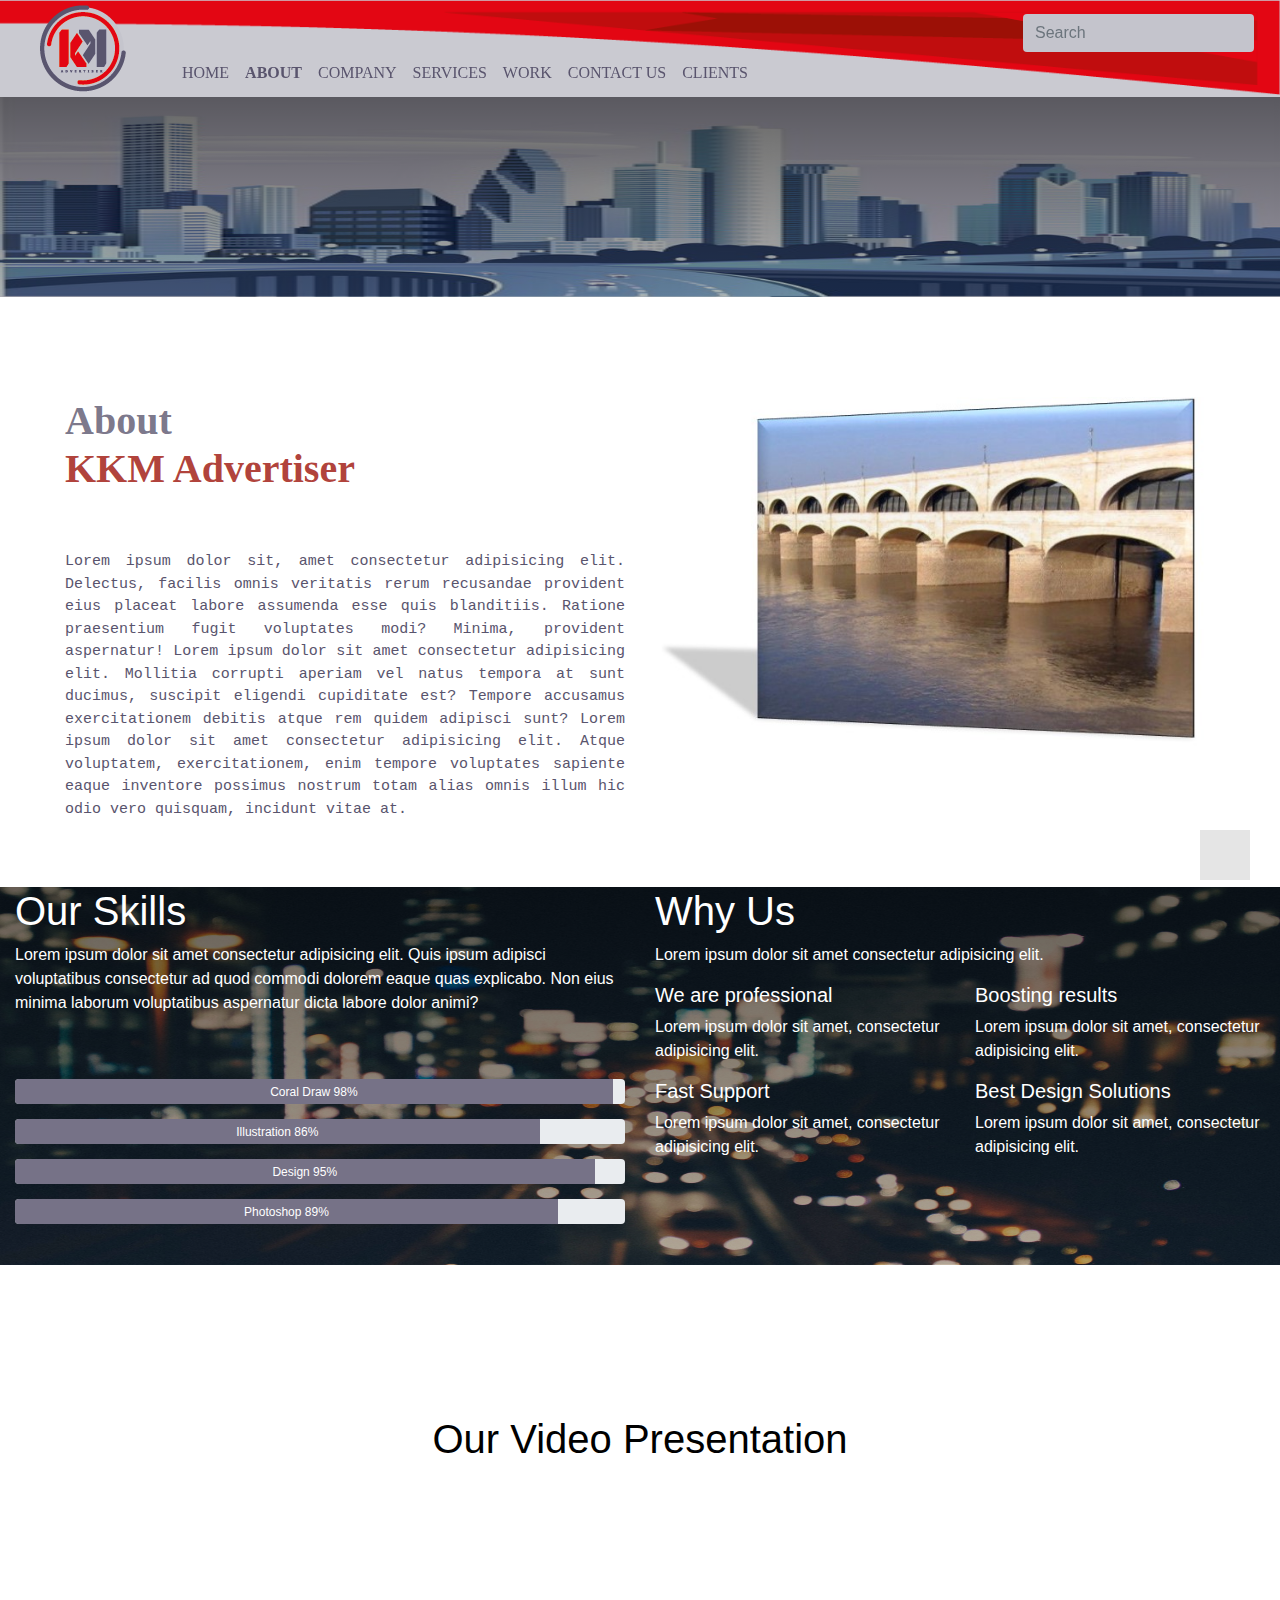
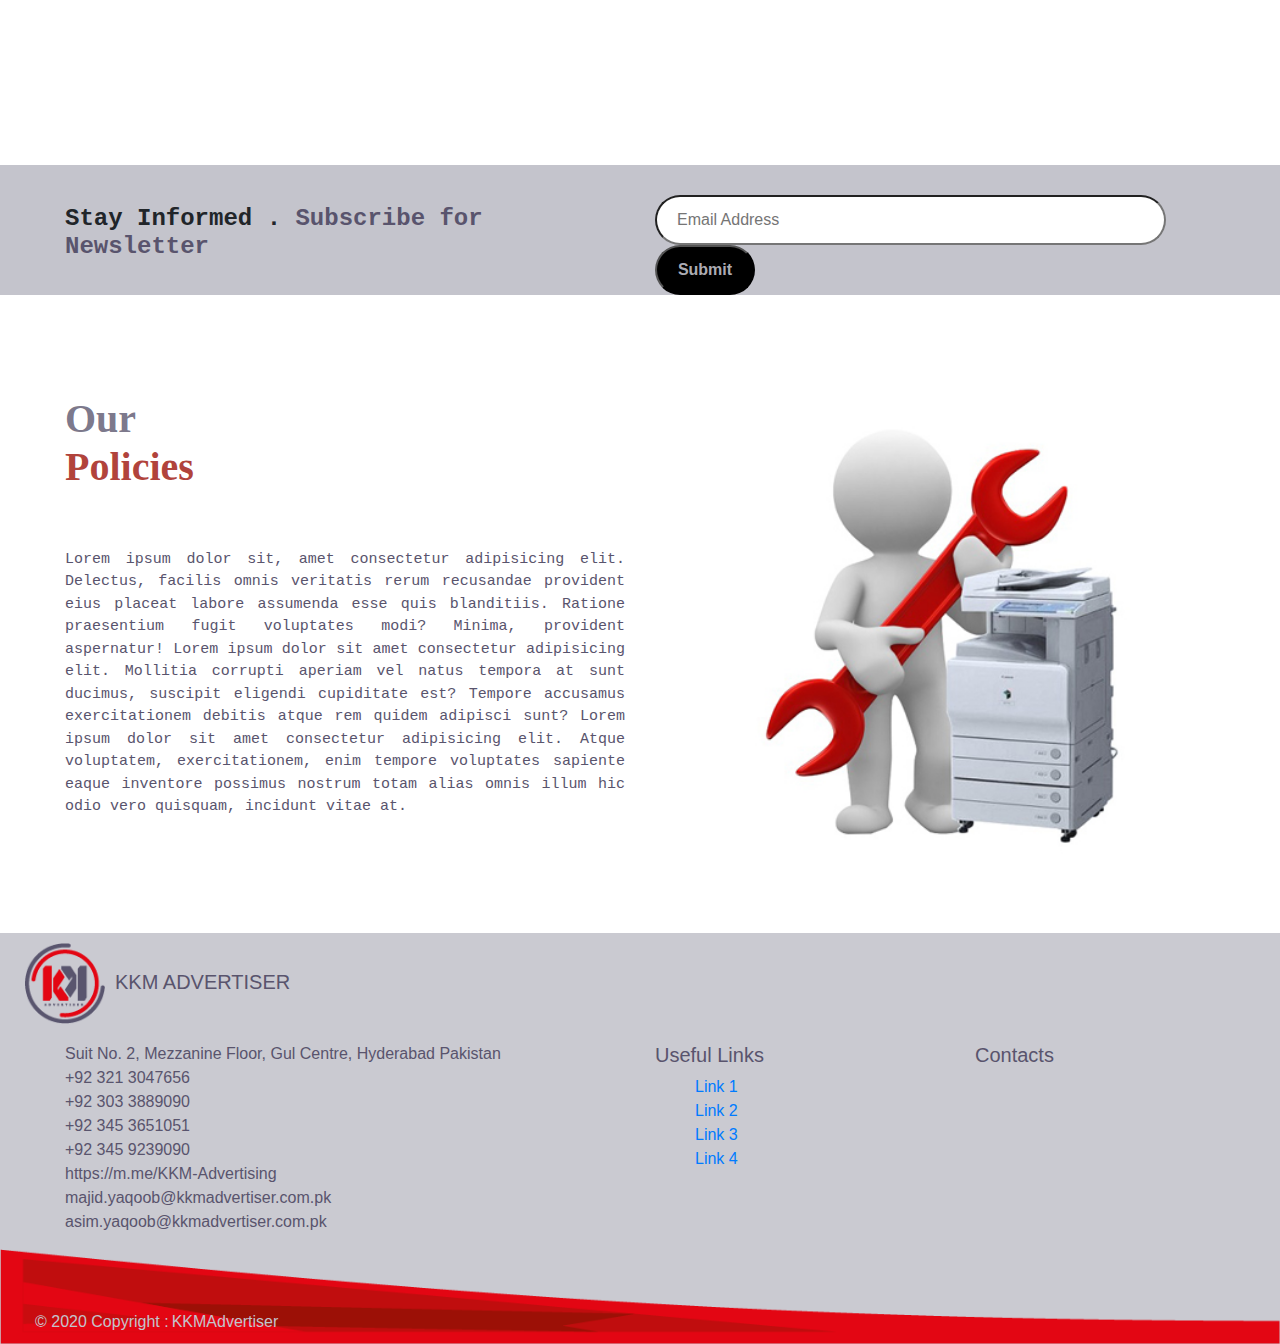
==== about.html @ 4b97a83d "main working on website has been completed" ====
<!DOCTYPE html>
<html lang="en">

<head>

  <meta charset="UTF-8">
  <meta name="viewport" content="width=device-width, initial-scale=1.0">
  <meta http-equiv="X-UA-Compatible" content="ie=edge">
  <title>Document</title>
  <!-- CSS only -->
  <link rel="stylesheet" href="css/bootstrap.min.css">
  <link rel="stylesheet" href="css/about.css">


</head>

<body>

  <!--Navbar-->

  <nav class="navbar navbar-expand-lg sticky-top navbar-light bg-light">
    <a class="navbar-brand" href="#"><img src="imgs/MKMLogo.png" alt=""></a>
    <button class="navbar-toggler" type="button" data-toggle="collapse" data-target="#navbarSupportedContent"
      aria-controls="navbarSupportedContent" aria-expanded="false" aria-label="Toggle navigation">
      <span class="navbar-toggler-icon"></span>
    </button>

    <div class="collapse navbar-collapse" id="navbarSupportedContent">
      <ul class="navbar-nav mr-auto">
        <li class="nav-item">
          <a class="nav-link" href="index.html">Home <span class="sr-only">(current)</span></a>
        </li>
        <li class="nav-item active">
          <a class="nav-link" href="about.html">About</a>
        </li>
        <li class="nav-item dropdown">
          <a class="nav-link" href="#" id="navbarDropdown" role="button" data-toggle="dropdown" aria-haspopup="true"
            aria-expanded="false">
            Company <i class="fas fa-angle-down"></i>
          </a>
          <div class="dropdown-menu" aria-labelledby="navbarDropdown">
            <a class="dropdown-item" href="history.html">History</a>
            <a class="dropdown-item" href="process.html">Process</a>
            <a class="dropdown-item" href="location.html">Location</a>
            <a class="dropdown-item" href="team.html">Team</a>
            <a class="dropdown-item" href="career.html">Careers</a>
          </div>
        </li>
        <li class="nav-item">
          <a class="nav-link" href="services.html">Services</a>
        </li>
        <li class="nav-item">
          <a class="nav-link" href="work.html">Work</a>
        </li>
        <li class="nav-item">
          <a class="nav-link" href="contact.html">Contact Us</a>
        </li>
        <li class="nav-item">
          <a class="nav-link" href="client.html">Clients</a>
        </li>
      </ul>
      <form class="form-inline">
        <input class="form-control" type="search" placeholder="Search" aria-label="Search">
        <button class="btn" type="submit"><i class="fas fa-search"></i></button>
      </form>
    </div>
  </nav>

  <!-- Skills

Numbers like completed projects etc -->



  <!--Background Image of About Section-->

  <div class="container-fluid back-image">

  </div>

  <!--About Heading-->

  <div class="container-fluid heading">
    <div class="row">
      <div class="col-sm-12 col-md-6">
        <h1>
          About <br><span>KKM Advertiser</span>
        </h1>
        <p>
          Lorem ipsum dolor sit, amet consectetur adipisicing elit. Delectus, facilis omnis veritatis rerum recusandae
          provident eius placeat labore assumenda esse quis blanditiis. Ratione praesentium fugit voluptates modi?
          Minima, provident aspernatur! Lorem ipsum dolor sit amet consectetur adipisicing elit. Mollitia corrupti
          aperiam vel natus tempora at sunt ducimus, suscipit eligendi cupiditate est? Tempore accusamus exercitationem
          debitis atque rem quidem adipisci sunt? Lorem ipsum dolor sit amet consectetur adipisicing elit. Atque
          voluptatem, exercitationem, enim tempore voluptates sapiente eaque inventore possimus nostrum totam alias
          omnis illum hic odio vero quisquam, incidunt vitae at.
        </p>
      </div>
      <div class="col-sm-12 col-md-6">
        <img src="imgs/rohri-barrage.jpg" alt="">
      </div>
    </div>
  </div>

  <!--Skill Section-->

  <div class="container-fluid skills">
    <div class="row">
      <div class="col-sm-12 col-md-6">
        <h1>Our Skills</h1>
        <p>Lorem ipsum dolor sit amet consectetur adipisicing elit. Quis ipsum adipisci voluptatibus consectetur ad quod
          commodi dolorem eaque quas explicabo. Non eius minima laborum voluptatibus aspernatur dicta labore dolor
          animi?</p>
        <br><br>
        <div class="progress">
          <div class="progress-bar" role="progressbar" style="width: 98%" aria-valuenow="25" aria-valuemin="0"
            aria-valuemax="100">Coral Draw 98%</div>
        </div>
        <div class="progress">
          <div class="progress-bar" role="progressbar" style="width: 86%" aria-valuenow="50" aria-valuemin="0"
            aria-valuemax="100">Illustration 86%</div>
        </div>
        <div class="progress">
          <div class="progress-bar" role="progressbar" style="width: 95%" aria-valuenow="75" aria-valuemin="0"
            aria-valuemax="100">Design 95%</div>
        </div>
        <div class="progress">
          <div class="progress-bar" role="progressbar" style="width: 89%" aria-valuenow="100" aria-valuemin="0"
            aria-valuemax="100">Photoshop 89%</div>
        </div>
      </div>
      <div class="col-sm-12 col-md-6">
        <h1>Why Us</h1>
        <p>Lorem ipsum dolor sit amet consectetur adipisicing elit.</p>
        <div class="row">
          <div class="col-sm-12 col-md-6">
            <i class="fa fa-bullhorn"></i>
            <h5>We are professional</h5>
            <p>Lorem ipsum dolor sit amet, consectetur adipisicing elit.</p>
          </div>
          <div class="col-sm-12 col-md-6">
            <i class="fa fa-rocket"></i>
            <h5>Boosting results</h5>
            <p>Lorem ipsum dolor sit amet, consectetur adipisicing elit.</p>
          </div>
        </div>
        <div class="row">
          <div class="col-sm-12 col-md-6">
            <i class="fa fa-thumbs-up"></i>
            <h5>Fast Support</h5>
            <p>Lorem ipsum dolor sit amet, consectetur adipisicing elit.</p>
          </div>
          <div class="col-sm-12 col-md-6">
            <i class="fa fa-heart"></i>
            <h5>Best Design Solutions</h5>
            <p>Lorem ipsum dolor sit amet, consectetur adipisicing elit.</p>
          </div>
        </div>
      </div>
    </div>
  </div>
  <div class="container-fluid video-portfolio">
    <h1>Our Video Presentation</h1>
    <i class="far fa-play-circle"></i>
</div>

<!-- Subcription Information -->

<div class="container-fluid informed">
  <div class="row">
    <div class="col-sm-12 col-md-6">
      <h4>Stay Informed . <span>Subscribe for Newsletter</span></h4>
    </div>
    <div class="col-sm-12 col-md-6">
      <input class="rounded-pill" type="email" placeholder="Email Address" size="50">
      <button class="rounded-pill" type="submit">Submit</button>
    </div>
  </div>
</div>

<!-- Our Policies -->
<div class="container-fluid policies heading">
  <div class="row">
    <div class="col-sm-12 col-md-6">
      <h1>
        Our <br><span>Policies</span>
      </h1>
      <p>
        Lorem ipsum dolor sit, amet consectetur adipisicing elit. Delectus, facilis omnis veritatis rerum recusandae
        provident eius placeat labore assumenda esse quis blanditiis. Ratione praesentium fugit voluptates modi?
        Minima, provident aspernatur! Lorem ipsum dolor sit amet consectetur adipisicing elit. Mollitia corrupti
        aperiam vel natus tempora at sunt ducimus, suscipit eligendi cupiditate est? Tempore accusamus exercitationem
        debitis atque rem quidem adipisci sunt? Lorem ipsum dolor sit amet consectetur adipisicing elit. Atque
        voluptatem, exercitationem, enim tempore voluptates sapiente eaque inventore possimus nostrum totam alias
        omnis illum hic odio vero quisquam, incidunt vitae at.
      </p>
    </div>
    <div class="col-sm-12 col-md-6">
      <img src="imgs/policies.jpg" alt="">
    </div>
  </div>
</div>













  <!--Footer-->

  <div class="footer">
    <div class="container-fluid">
      <div class="row">
        <div class="col-md-6 about">
          <h5 class="logo"><img src="imgs/MKMLogo1.png" alt="">KKM ADVERTISER</h5>
          <ul>
            <li><i class="fas fa-map-marker-alt text-danger"></i>Suit No. 2, Mezzanine Floor, Gul Centre, Hyderabad
              Pakistan</li>
            <li><i class="fas fa-phone-alt text-success"></i>+92 321 3047656</li>
            <li><i class="fas fa-phone-alt text-success"></i>+92 303 3889090</li>
            <li><i class="fas fa-phone-alt text-success"></i>+92 345 3651051</li>
            <li><i class="fas fa-phone-alt text-success"></i>+92 345 9239090</li>
            <li><i class="fab fa-facebook-messenger text-primary"></i>https://m.me/KKM-Advertising</li>
            <li><i class="far fa-envelope text-dark"></i>majid.yaqoob@kkmadvertiser.com.pk</li>
            <li><i class="far fa-envelope text-dark"></i>asim.yaqoob@kkmadvertiser.com.pk</li>
          </ul>
        </div>
        <div class="col-md-3 links">
          <h5>Useful Links</h5>
          <ul>
            <li>
              <a href="#!">Link 1</a>
            </li>
            <li>
              <a href="#!">Link 2</a>
            </li>
            <li>
              <a href="#!">Link 3</a>
            </li>
            <li>
              <a href="#!">Link 4</a>
            </li>
          </ul>
        </div>
        <div class="col-md-3 contacts">
          <h5>Contacts</h5>
          <ul>
            <li>
              <a href="#!"><i class="fab fa-facebook-square text-info"></i></a>
            </li>
            <li>
              <a href="#!"><i class="fab fa-instagram text-warning"></i></a>
            </li>
            <li>
              <a href="#!"><i class="fab fa-twitter-square text-info"></i></a>
            </li>
            <li>
              <a href="#!"><i class="fab fa-whatsapp-square text-success"></i></a>
            </li>
            <li>
              <a href="#!"><i class="fab fa-youtube text-danger"></i></a>
            </li>
          </ul>
        </div>
      </div>
      <div class="row footer-copyright ">© 2020 Copyright :
        <a href="https://kkmadvertiser.com.pk/">KKMAdvertiser</a>
      </div>
    </div>
  </div>

<!-- Scroll To Top -->

<div class="scrolltop">
  <a class="scrollToTop " href="# "><i class="fa fa-angle-up"></i></a>

</div>




  <!-- JS, Popper.js, and jQuery -->
  <script src="js/jquery-3.5.1.slim.min.js"></script>
  <script src="js/popper.min.js"></script>
  <script src="js/bootstrap.min.js"></script>
  <script src="js/fontawesome.js"></script>
</body>

</html>
---- css/about.css ----
/*NavBar*/

.navbar{
    background-color: rgba(196, 196, 204, 0.9) !important;
    background-image: url("../imgs/top.png");
    background-size: 100%;
    background-repeat: no-repeat;
    padding: 0em !important;
}
.navbar .navbar-brand{
    padding-left: 2em;
}
/* .navbar .dropdown:hover .dropdown-menu{
    display: block !important; 
} */
.navbar .dropdown-menu{
    background-color: rgba(196, 196, 204,0.9) !important;
}
.navbar .dropdown-item:hover{
    background-color: #59546D !important;
    color: rgb(196, 196, 204) !important;
}
.navbar .collapse{
    padding-left: 2em;
    padding-top: 3em;
}
/* .navbar .form-inline{
    margin-top: -5em !important;
} */
@media (min-width:990px){
    .navbar .form-inline{
        margin-top: -5em !important;
    }
    .navbar .dropdown:hover .dropdown-menu{
        display: block !important; 
    }
}
.navbar .form-inline .form-control{
    background-color: rgb(196, 196, 204) ;
    border: none;
}
.navbar .form-inline .btn{
    font-size: 30px;
}
.navbar a{
    color: #59546D !important;
    font-family: Cambria, Cochin, Georgia, Times, 'Times New Roman', serif  !important;
    text-transform: uppercase;
}
.navbar .active{
    font-weight: bold;
}












/*Background Image of About Section*/


.back-image{
    background: linear-gradient(rgba(0,0,0,0.6),rgba(0,0,0,0.3)),url("../imgs/about.jpg");
    background-size: 100% 100%;
    background-repeat: no-repeat;
    background-position: center;
    height: 200px;
    width: 100% ;
    padding-bottom: 2%;
}


/*About Heading*/

.heading{
    margin: 50px 0px 50px 0px;
}
.heading h1{
    color: rgba(89, 84, 109,0.8);
    font-family: cursive;
    font-weight: bolder;
    padding: 50px;
}
.heading h1 span{
    color: rgba(156, 15, 6,0.8);
}
.heading p{
    color: #59546D;
    padding: 0px 0px 0px 50px;
    text-align: justify;
    font-family: monospace;
    font-size: 15px;
}
.heading img{
    margin-top: 50px;
    width: 90%;
}

/* Skills Section */


.skills{
    background: linear-gradient(rgba(0,0,0,0.6),rgba(0,0,0,0.3)),url("../imgs/skills.jpg");
    background-size: 100% 100%;
    background-repeat: no-repeat;
    background-position: center;
    height: auto;
    width: 100% ;
    padding-bottom: 2%;
    color: white;
}
.skills .progress{
    height: 25px;
    margin-bottom: 15px;
}
.progress-bar{
    background-color: rgba(89, 84, 109,0.8);
}


/* Video Portfolio */
.video-portfolio{
    background-image: url("../imgs/video-presentation.jpg");
    height: 500px;
    background-repeat : no-repeat;
    background-size: cover;
    background-attachment: fixed;
    text-align: center;
}
.video-portfolio>h1{
    color: black;
    text-align: center;
    margin: center auto;
    padding-top: 150px;
}
.video-portfolio>.far{
    font-size: 100px;
    text-align: center;
    cursor: pointer;
}

/* Subcription */

.informed{
    padding-top: 30px;
    background-color: rgb(196, 196, 204);
    height: auto;
}
.informed h4{
    padding-top: 10px;
    margin-left: 50px;
    font-weight: bold;
    font-family: 'Courier New', Courier, monospace;
}
.informed h4 span{
    color: #59546D;
}
.informed input, .informed button{
    height: 50px;
}
.informed input{
    padding-left: 20px;
}
.informed button{
    width: 100px;
    color: rgba(196, 196, 204, 0.9);
    background-color:black;
    transition: 0.6s;
    font-weight: bold;
}
.informed button:hover{
    color: black;
    background-color: rgba(196, 196, 204, 0.9);
}

/* Policies */
.policies img{
    padding-left: 10%;
}













/*Footer*/

.footer{
    margin-top: 50px;
    color: #59546D !important;
    background-color: rgba(196, 196, 204, 0.9) !important;
    background-image: url("../imgs/bottom.png");
    background-repeat: no-repeat;
    background-size: 100%;
    background-position: bottom;
}
.footer h5{
    font-family: 'Franklin Gothic Medium', 'Arial Narrow', Arial, sans-serif;
}
.footer .logo img{
    padding: 10px;
    width: 100px;
}
.footer .row .about{
    padding-bottom: 60px;
}
.footer .links, .footer .contacts{
    padding-top: 110px;
}
.footer .contacts ul{
    margin: 20px 0px 0px -50px;
}
.footer .contacts ul li{
    display: inline;
    padding: 5px;
}
.footer ul li{
    list-style: none;
}
.footer .about i{
    padding-right: 10px;
}
.footer .contacts i{
    font-size: 25px !important;
}
.footer .footer-copyright {
    margin-left: 20px;
    color: rgb(196, 196, 204);
}
.footer .footer-copyright a, .footer .footer-copyright a:hover{
    padding-bottom: 10px;
    padding-left: 3px;
    color: rgb(196, 196, 204);
    text-decoration: none;
}

/* Scroll to Top */

html{
    scroll-behavior: smooth;
}
.scrollToTop{
    font-size: 50px;
    font-family: Courier;
    text-align: center;
}
.scrolltop i{
    width: 50px;
    height: 50px;
    position: fixed;
    bottom: 20px;
    right: 30px;
    background-color: rgba(0,0,0,0.1);
    color: white;
    z-index: 99;
}
.scrolltop i:hover{
    background-color: rgba(0,0,0,0.6);
}
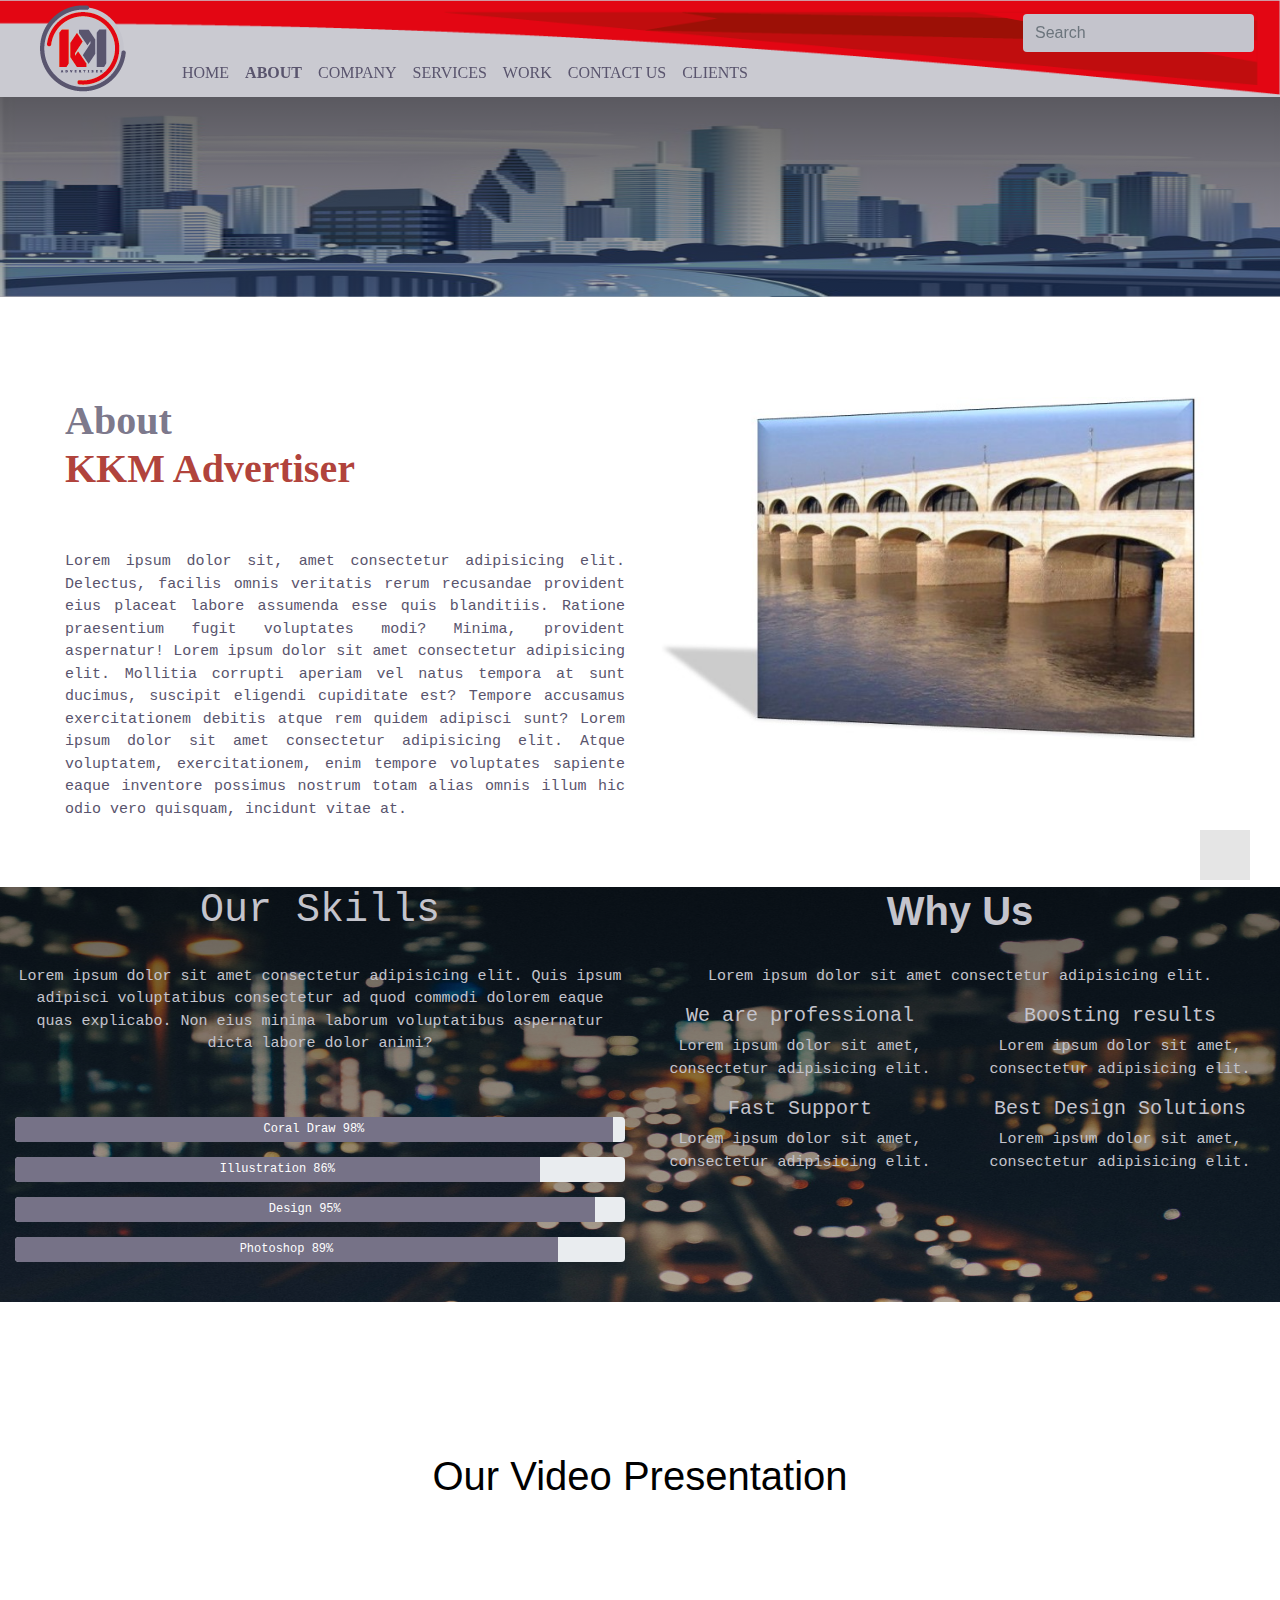
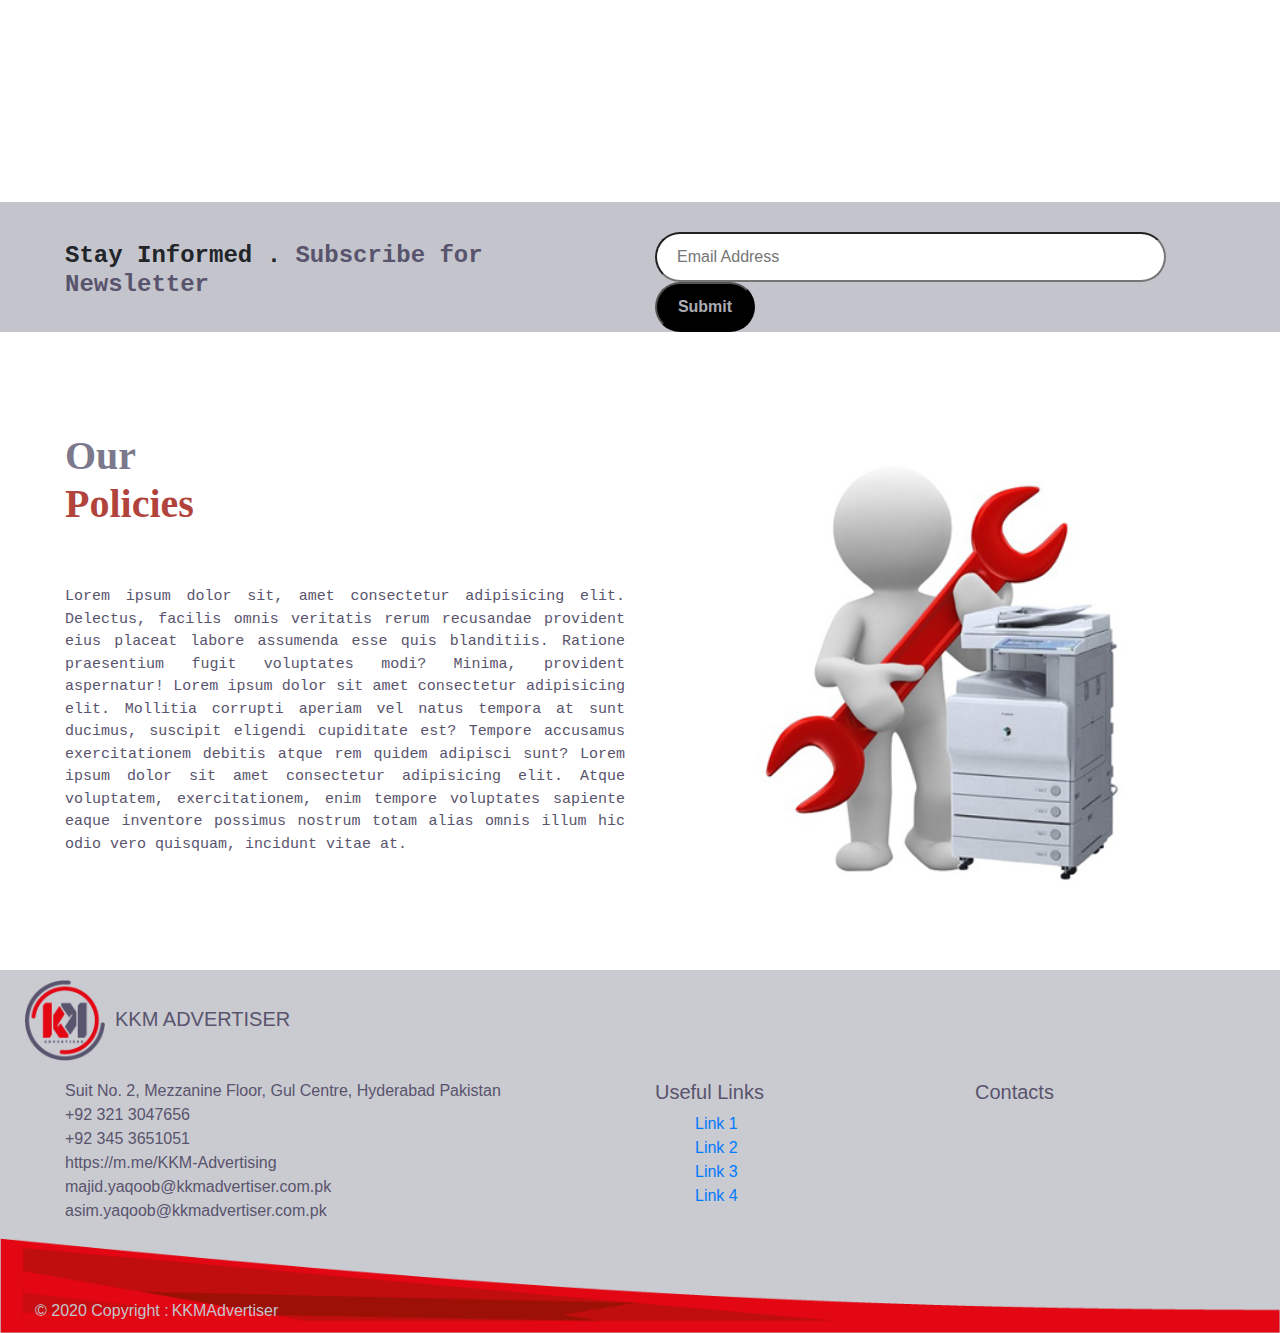
==== commit e0449ef4: "set footer and added text on slider" ====
--- a/about.html
+++ b/about.html
@@ -107,7 +107,7 @@
   <div class="container-fluid skills">
     <div class="row">
       <div class="col-sm-12 col-md-6">
-        <h1>Our Skills</h1>
+        <h1>Our Skills</h1><br>
         <p>Lorem ipsum dolor sit amet consectetur adipisicing elit. Quis ipsum adipisci voluptatibus consectetur ad quod
           commodi dolorem eaque quas explicabo. Non eius minima laborum voluptatibus aspernatur dicta labore dolor
           animi?</p>
@@ -129,8 +129,8 @@
             aria-valuemax="100">Photoshop 89%</div>
         </div>
       </div>
-      <div class="col-sm-12 col-md-6">
-        <h1>Why Us</h1>
+      <div class="col-sm-12 col-md-6 why-us">
+        <h1>Why Us</h1><br>
         <p>Lorem ipsum dolor sit amet consectetur adipisicing elit.</p>
         <div class="row">
           <div class="col-sm-12 col-md-6">
@@ -224,9 +224,7 @@
             <li><i class="fas fa-map-marker-alt text-danger"></i>Suit No. 2, Mezzanine Floor, Gul Centre, Hyderabad
               Pakistan</li>
             <li><i class="fas fa-phone-alt text-success"></i>+92 321 3047656</li>
-            <li><i class="fas fa-phone-alt text-success"></i>+92 303 3889090</li>
             <li><i class="fas fa-phone-alt text-success"></i>+92 345 3651051</li>
-            <li><i class="fas fa-phone-alt text-success"></i>+92 345 9239090</li>
             <li><i class="fab fa-facebook-messenger text-primary"></i>https://m.me/KKM-Advertising</li>
             <li><i class="far fa-envelope text-dark"></i>majid.yaqoob@kkmadvertiser.com.pk</li>
             <li><i class="far fa-envelope text-dark"></i>asim.yaqoob@kkmadvertiser.com.pk</li>
--- a/css/about.css
+++ b/css/about.css
@@ -113,8 +113,11 @@
     background-position: center;
     height: auto;
     width: 100% ;
+    font-family: monospace;
     padding-bottom: 2%;
-    color: white;
+    font-size: 15px;
+    color: white;color: rgb(196, 196, 204);
+    text-align: center;
 }
 .skills .progress{
     height: 25px;
@@ -122,6 +125,13 @@
 }
 .progress-bar{
     background-color: rgba(89, 84, 109,0.8);
+}
+.skills .why-us h1{
+    font-family: Arial, Helvetica, sans-serif;
+    font-weight: bold;
+}
+.skills .why-us i{
+    font-size: 50px;
 }
 
 
@@ -246,6 +256,17 @@
     padding-left: 3px;
     color: rgb(196, 196, 204);
     text-decoration: none;
+}
+@media all and (max-width:768px){
+    .footer .row .about{
+        padding-bottom: 0px !important;
+    }
+    .footer .links, .footer .contacts{
+        padding-top: 0px !important;
+    }
+    .footer .contacts{
+        padding-bottom: 30px !important;
+    }
 }
 
 /* Scroll to Top */
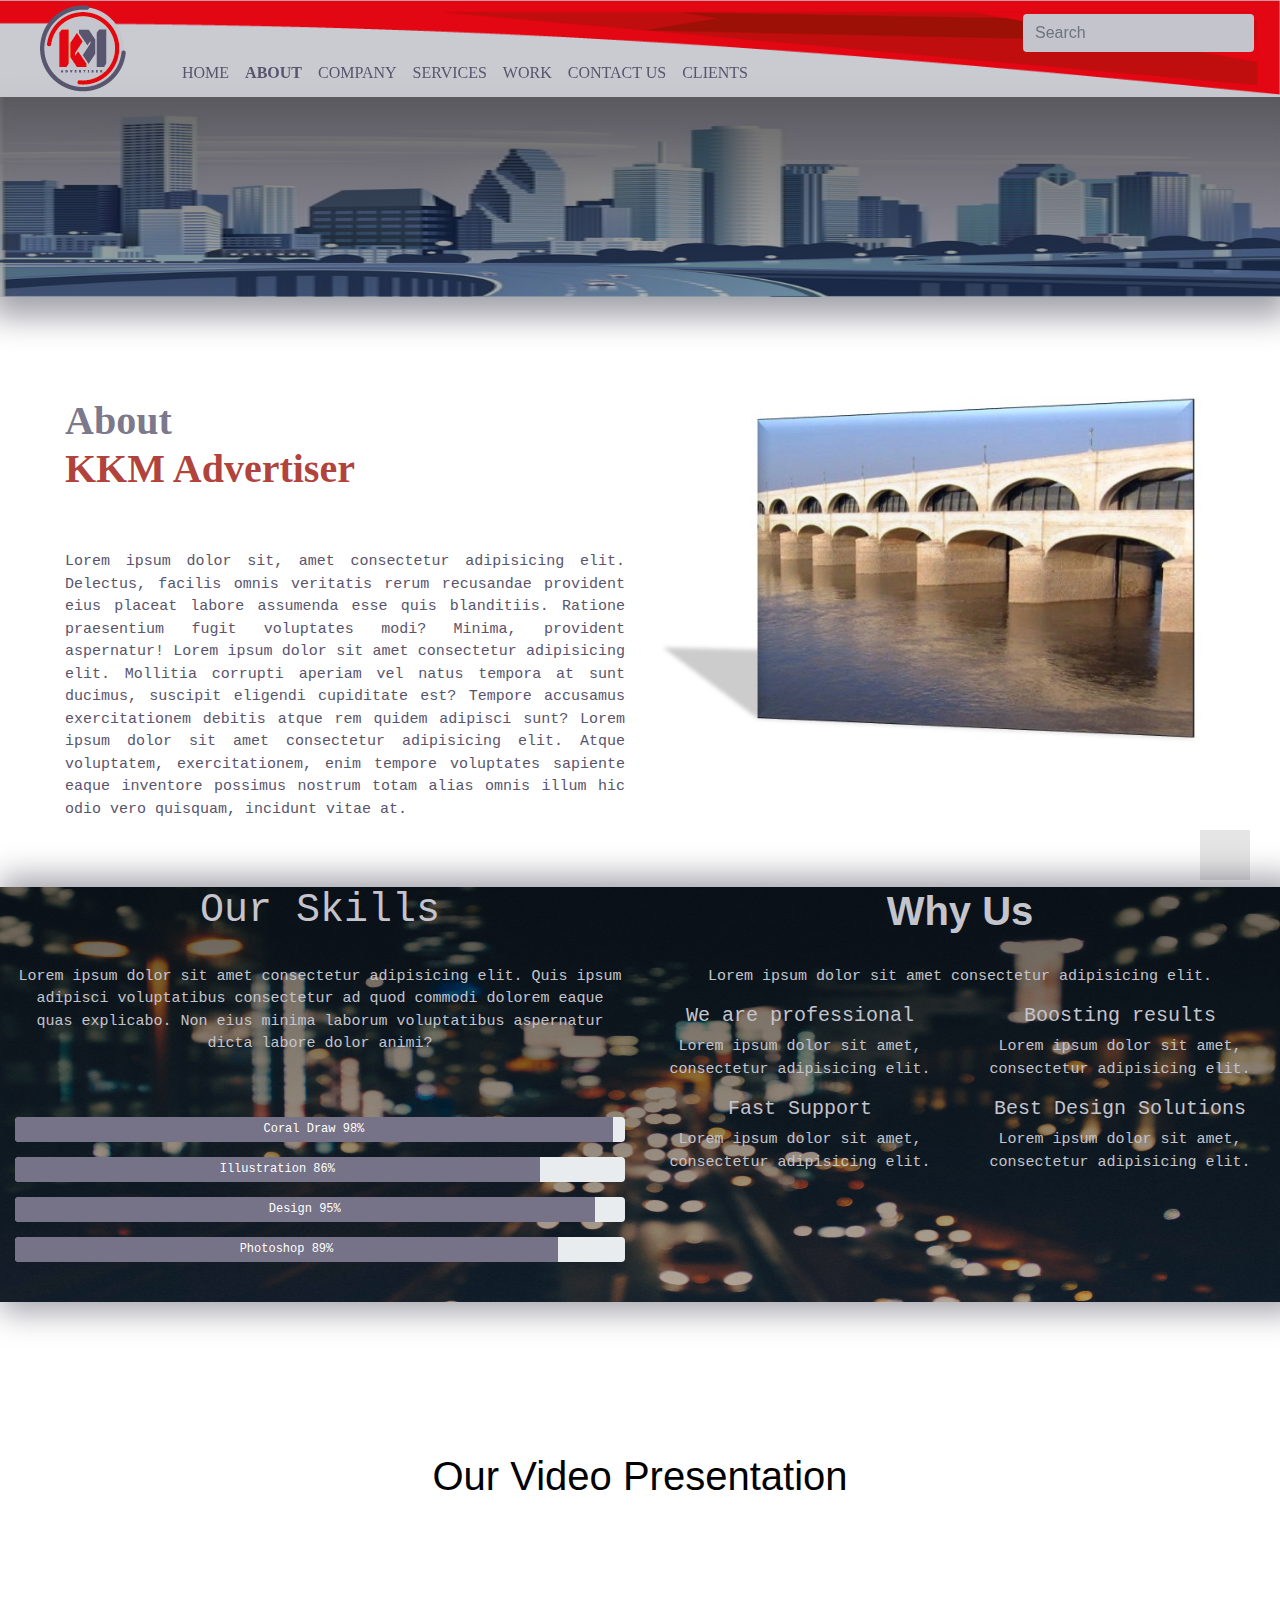
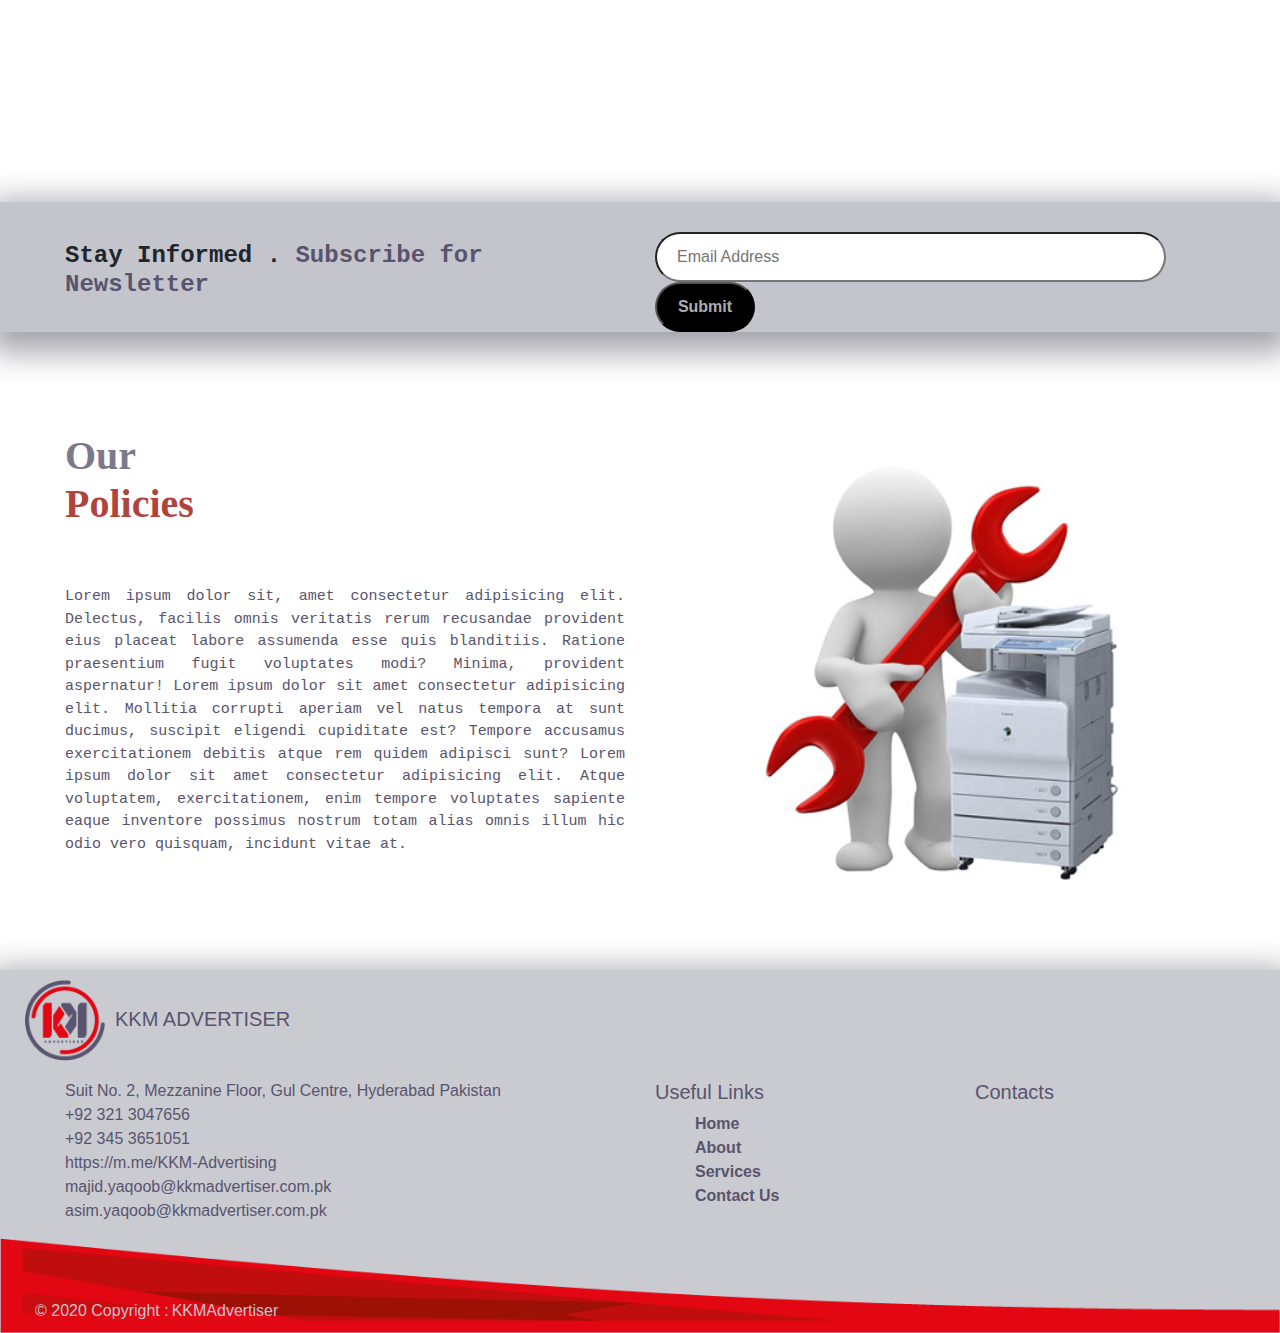
==== commit 3d473bf6: "added useful links in the footer, alt text to images and some shadow" ====
--- a/about.html
+++ b/about.html
@@ -19,7 +19,7 @@
   <!--Navbar-->
 
   <nav class="navbar navbar-expand-lg sticky-top navbar-light bg-light">
-    <a class="navbar-brand" href="#"><img src="imgs/MKMLogo.png" alt=""></a>
+    <a class="navbar-brand" href="#"><img src="imgs/MKMLogo.png" alt="KKMAdvertiser Logo"></a>
     <button class="navbar-toggler" type="button" data-toggle="collapse" data-target="#navbarSupportedContent"
       aria-controls="navbarSupportedContent" aria-expanded="false" aria-label="Toggle navigation">
       <span class="navbar-toggler-icon"></span>
@@ -97,7 +97,7 @@
         </p>
       </div>
       <div class="col-sm-12 col-md-6">
-        <img src="imgs/rohri-barrage.jpg" alt="">
+        <img src="imgs/rohri-barrage.jpg" alt="rohri-barrage.jpg">
       </div>
     </div>
   </div>
@@ -196,7 +196,7 @@
       </p>
     </div>
     <div class="col-sm-12 col-md-6">
-      <img src="imgs/policies.jpg" alt="">
+      <img src="imgs/policies.jpg" alt="policies.jpg">
     </div>
   </div>
 </div>
@@ -219,7 +219,7 @@
     <div class="container-fluid">
       <div class="row">
         <div class="col-md-6 about">
-          <h5 class="logo"><img src="imgs/MKMLogo1.png" alt="">KKM ADVERTISER</h5>
+          <h5 class="logo"><img src="imgs/MKMLogo1.png" alt="KKMAdvertiser Logo">KKM ADVERTISER</h5>
           <ul>
             <li><i class="fas fa-map-marker-alt text-danger"></i>Suit No. 2, Mezzanine Floor, Gul Centre, Hyderabad
               Pakistan</li>
@@ -234,16 +234,16 @@
           <h5>Useful Links</h5>
           <ul>
             <li>
-              <a href="#!">Link 1</a>
-            </li>
-            <li>
-              <a href="#!">Link 2</a>
-            </li>
-            <li>
-              <a href="#!">Link 3</a>
-            </li>
-            <li>
-              <a href="#!">Link 4</a>
+              <a href="index.html">Home</a>
+            </li>
+            <li>
+              <a href="about.html">About</a>
+            </li>
+            <li>
+              <a href="services.html">Services</a>
+            </li>
+            <li>
+              <a href="contact.html">Contact Us</a>
             </li>
           </ul>
         </div>
--- a/css/about.css
+++ b/css/about.css
@@ -74,6 +74,7 @@
     height: 200px;
     width: 100% ;
     padding-bottom: 2%;
+    box-shadow: 0 10px 30px 10px rgb(162, 162, 170);
 }
 
 
@@ -118,6 +119,7 @@
     font-size: 15px;
     color: white;color: rgb(196, 196, 204);
     text-align: center;
+    box-shadow: 10px 0 30px 10px rgb(162, 162, 170);
 }
 .skills .progress{
     height: 25px;
@@ -162,6 +164,7 @@
     padding-top: 30px;
     background-color: rgb(196, 196, 204);
     height: auto;
+    box-shadow: 0 10px 30px 10px rgb(162, 162, 170);
 }
 .informed h4{
     padding-top: 10px;
@@ -217,6 +220,7 @@
     background-repeat: no-repeat;
     background-size: 100%;
     background-position: bottom;
+    box-shadow: 0px 10px 30px 10px rgb(162, 162, 170);
 }
 .footer h5{
     font-family: 'Franklin Gothic Medium', 'Arial Narrow', Arial, sans-serif;
@@ -230,6 +234,10 @@
 }
 .footer .links, .footer .contacts{
     padding-top: 110px;
+}
+.footer .links a{
+    color: #59546D;
+    font-weight: bold;
 }
 .footer .contacts ul{
     margin: 20px 0px 0px -50px;
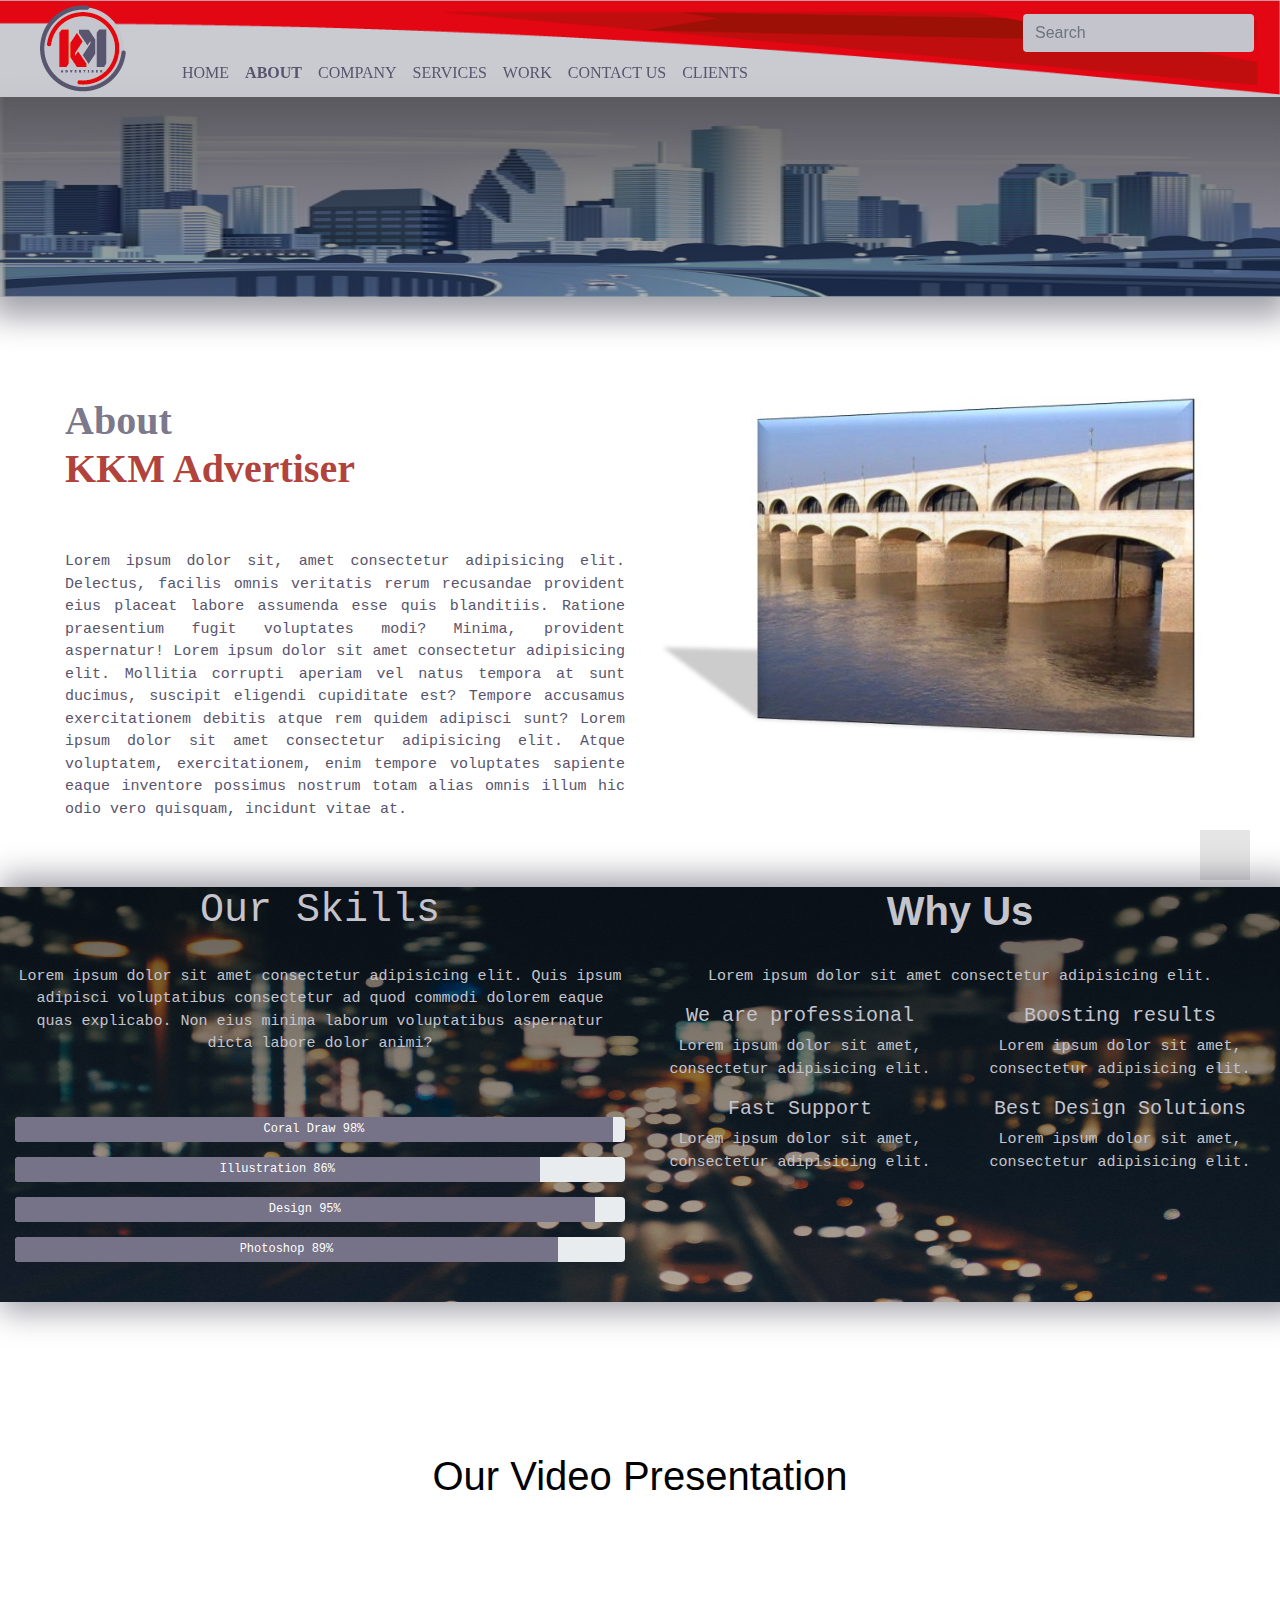
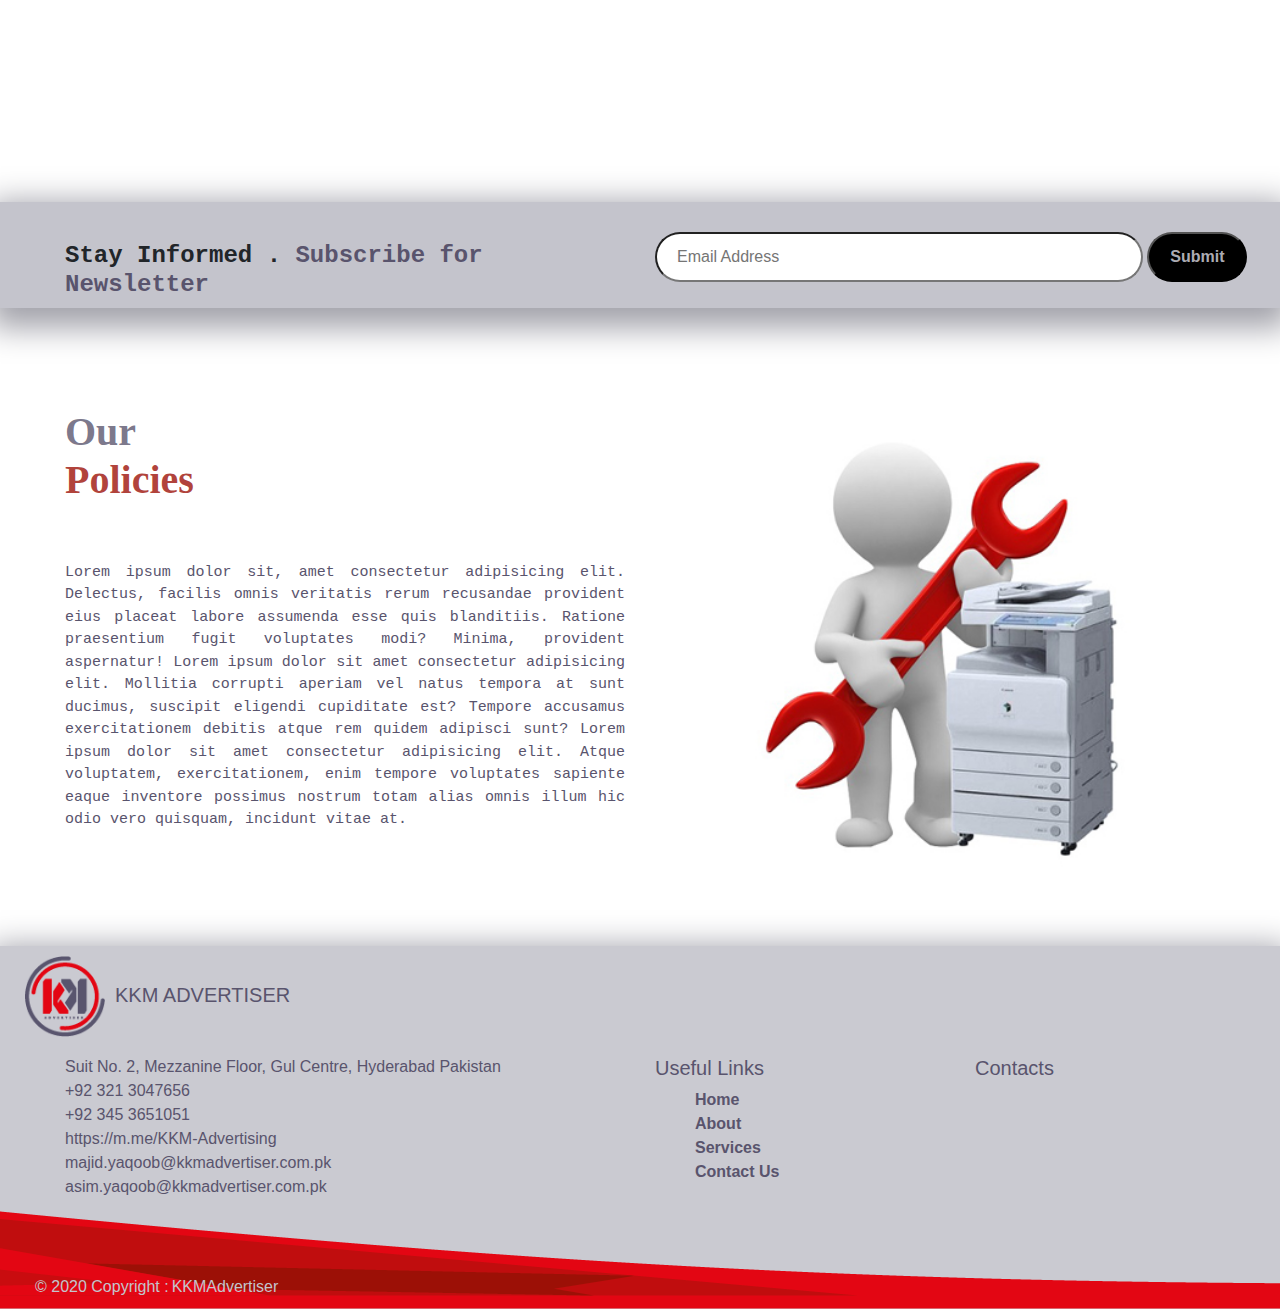
==== commit 6c50687c: "modified responsiveness in some files" ====
--- a/about.html
+++ b/about.html
@@ -10,7 +10,6 @@
   <!-- CSS only -->
   <link rel="stylesheet" href="css/bootstrap.min.css">
   <link rel="stylesheet" href="css/about.css">
-
 
 </head>
 
@@ -66,16 +65,9 @@
     </div>
   </nav>
 
-  <!-- Skills
-
-Numbers like completed projects etc -->
-
-
-
   <!--Background Image of About Section-->
 
   <div class="container-fluid back-image">
-
   </div>
 
   <!--About Heading-->
@@ -159,6 +151,8 @@
       </div>
     </div>
   </div>
+
+  <!-- Video Section -->
   <div class="container-fluid video-portfolio">
     <h1>Our Video Presentation</h1>
     <i class="far fa-play-circle"></i>
@@ -172,7 +166,7 @@
       <h4>Stay Informed . <span>Subscribe for Newsletter</span></h4>
     </div>
     <div class="col-sm-12 col-md-6">
-      <input class="rounded-pill" type="email" placeholder="Email Address" size="50">
+      <input class="rounded-pill" type="email" placeholder="Email Address" size="30">
       <button class="rounded-pill" type="submit">Submit</button>
     </div>
   </div>
@@ -200,17 +194,6 @@
     </div>
   </div>
 </div>
-
-
-
-
-
-
-
-
-
-
-
 
 
   <!--Footer-->
@@ -282,8 +265,6 @@
 </div>
 
 
-
-
   <!-- JS, Popper.js, and jQuery -->
   <script src="js/jquery-3.5.1.slim.min.js"></script>
   <script src="js/popper.min.js"></script>
--- a/css/about.css
+++ b/css/about.css
@@ -11,9 +11,6 @@
 .navbar .navbar-brand{
     padding-left: 2em;
 }
-/* .navbar .dropdown:hover .dropdown-menu{
-    display: block !important; 
-} */
 .navbar .dropdown-menu{
     background-color: rgba(196, 196, 204,0.9) !important;
 }
@@ -25,9 +22,6 @@
     padding-left: 2em;
     padding-top: 3em;
 }
-/* .navbar .form-inline{
-    margin-top: -5em !important;
-} */
 @media (min-width:990px){
     .navbar .form-inline{
         margin-top: -5em !important;
@@ -51,15 +45,6 @@
 .navbar .active{
     font-weight: bold;
 }
-
-
-
-
-
-
-
-
-
 
 
 
@@ -180,6 +165,7 @@
 }
 .informed input{
     padding-left: 20px;
+    width: 80%;
 }
 .informed button{
     width: 100px;
@@ -199,17 +185,6 @@
 }
 
 
-
-
-
-
-
-
-
-
-
-
-
 /*Footer*/
 
 .footer{
@@ -218,7 +193,6 @@
     background-color: rgba(196, 196, 204, 0.9) !important;
     background-image: url("../imgs/bottom.png");
     background-repeat: no-repeat;
-    background-size: 100%;
     background-position: bottom;
     box-shadow: 0px 10px 30px 10px rgb(162, 162, 170);
 }
